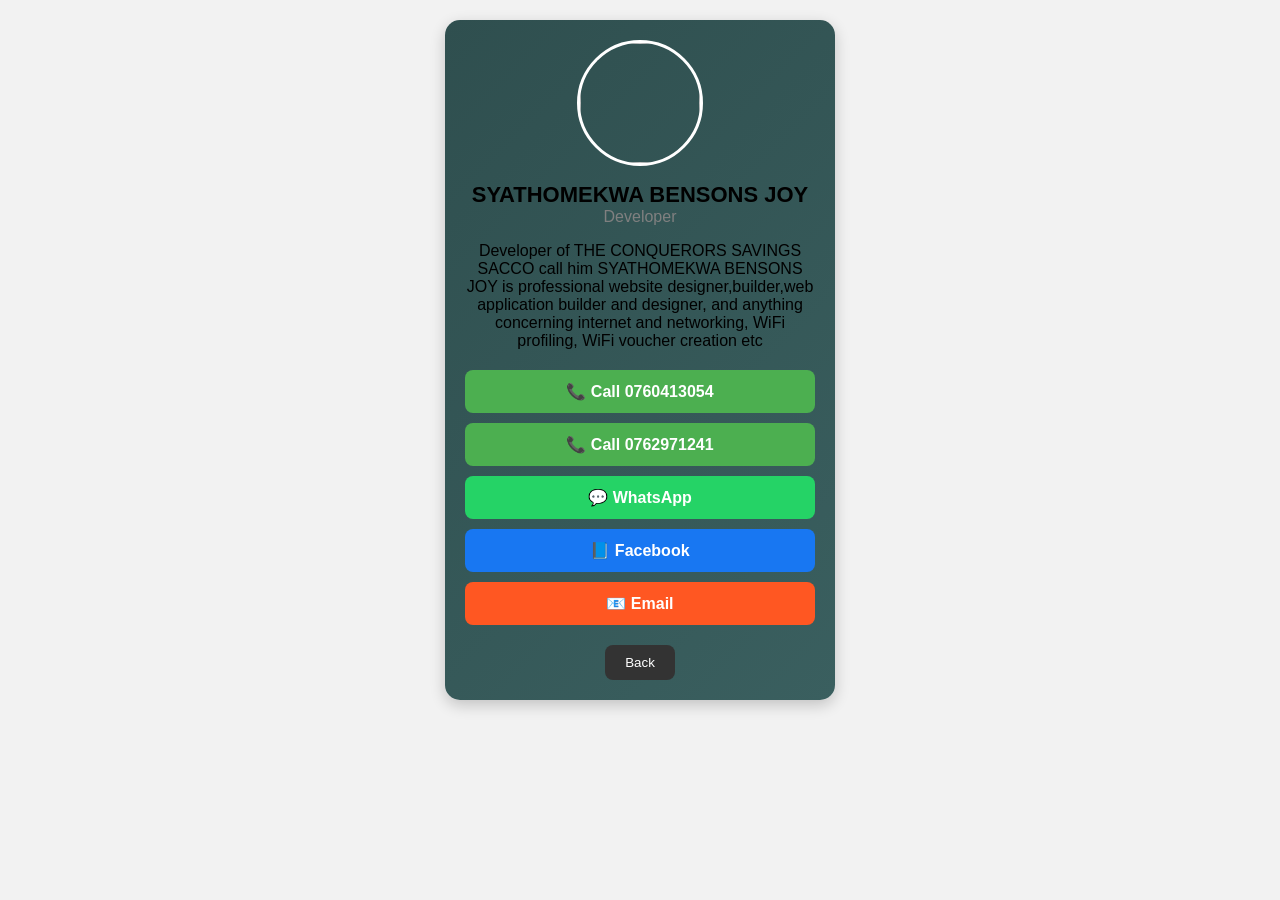
==== Developer.html @ cf87e55e "Upload THE CONQUERORS SAVINGS SACCO project Html, js, css" ====
<!DOCTYPE html>
<html>

<head>

<meta name="viewport" content="width=device-width, initial-scale=1.0">

<title>Developer</title>

<style>

body{
font-family:Arial;
background:#f2f2f2;
margin:0;
padding:20px;
text-align:center;
}

.dev-card{
background: linear-gradient(135deg, #2F4F4F, #3A5F5F);
border-radius:15px;
padding:20px;
max-width:350px;
margin:auto;
box-shadow:0 5px 15px rgba(0,0,0,0.2);
}

.dev-img{
width:120px;
height:120px;
border-radius:50%;
object-fit:cover;
object-position:top;
border:3px solid white;
}

.dev-name{
margin-top:15px;
font-size:22px;
font-weight:bold;
}

.dev-title{
color:gray;
margin-bottom:10px;
}

.buttons{
display:flex;
flex-direction:column;
gap:10px;
margin-top:20px;
}

.btn{
padding:12px;
border-radius:8px;
text-decoration:none;
color:white;
font-weight:bold;
}

.call{
background:#4CAF50;
}

.whatsapp{
background:#25D366;
}

.facebook{
background:#1877F2;
}

.email{
background:#FF5722;
}

button{
margin-top:20px;
padding:10px 20px;
border:none;
background:#333;
color:white;
border-radius:8px;
cursor:pointer;
}

</style>

</head>

<body>

<div class="dev-card">

<img src="img/admin.jpg" class="dev-img">

<div class="dev-name">
SYATHOMEKWA BENSONS JOY
</div>

<div class="dev-title">
Developer
</div>

<p>
Developer of THE CONQUERORS SAVINGS SACCO
call him SYATHOMEKWA BENSONS JOY is professional website designer,builder,web application builder and designer, and anything concerning internet and networking, WiFi profiling, WiFi voucher creation etc 
</p>

<div class="buttons">

<a href="tel:0760413054" class="btn call">📞 Call 0760413054</a>

<a href="tel:0762971241" class="btn call">📞 Call 0762971241</a>

<a href="https://wa.me/256760413054" class="btn whatsapp" target="_blank">
💬 WhatsApp
</a>

<a href="https://www.facebook.com/syathomekwat.bensonjoy" class="btn facebook" target="_blank">
📘 Facebook
</a>

<a href="mailto:syathomekwabensonsjoy@gmail.com" class="btn email">
📧 Email
</a>

</div>

<button onclick="history.back()">Back</button>

</div>

</body>

</html>
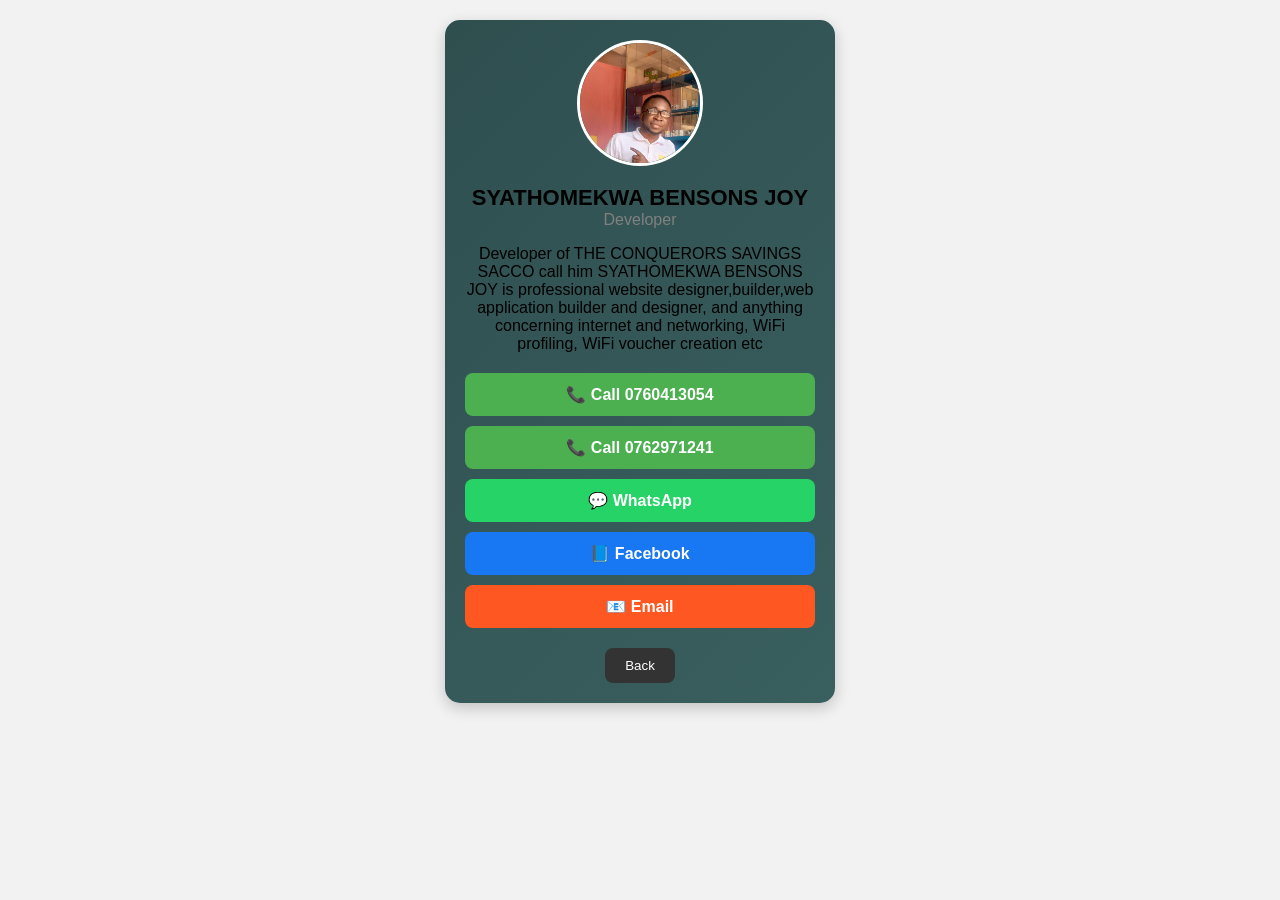
==== commit cead34d3: "Update" ====
--- a/Developer.html
+++ b/Developer.html
@@ -95,7 +95,7 @@
 
 <div class="dev-card">
 
-<img src="img/admin.jpg" class="dev-img">
+<img src="admin.jpg" class="dev-img">
 
 <div class="dev-name">
 SYATHOMEKWA BENSONS JOY
